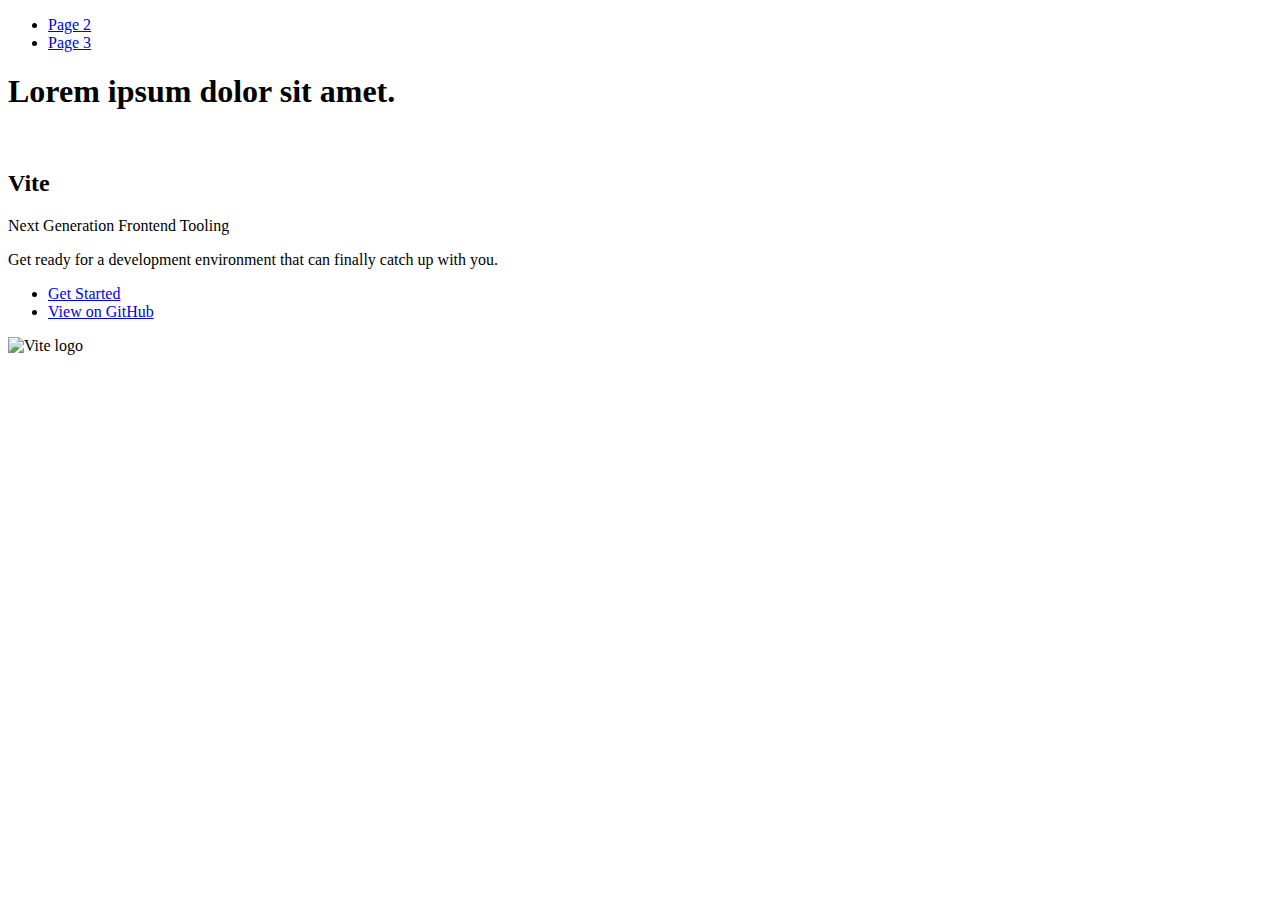
==== index.html @ 57c9043c "Deploying to gh-pages from @ Terrad77/goit-js-hw-11@325d5fa7a8351facfceeec0a66ff9913885e58cb 🚀" ====
<!DOCTYPE html>
<html lang="en">
  <head>
    <meta charset="UTF-8" />
    <link rel="icon" type="image/svg+xml" href="/goit-js-hw-11/favicon.svg" />
    <meta name="viewport" content="width=device-width, initial-scale=1.0" />
    <title>Vanilla App Template</title>
    
    <script type="module" crossorigin src="/goit-js-hw-11/commonHelpers.js"></script>
    <link rel="stylesheet" href="/goit-js-hw-11/assets/index-10c40100.css">
  </head>
  <body>
    <header class="header">
  <nav class="nav">
    <ul class="nav-list">
      <li class="nav-item">
        <a href="./page-2.html" class="nav-link">Page 2</a>
      </li>

      <li class="nav-item">
        <a href="./page-3.html" class="nav-link">Page 3</a>
      </li>
    </ul>
  </nav>
</header>


    <section>
      <h1>Lorem ipsum dolor sit amet.</h1>
      <!-- Path to images as from index.html file -->
      <img src="/goit-js-hw-11/assets/javascript-8dac5379.svg" alt="" />
    </section>

    <!-- Loads the specified .html file -->
    <section class="vite-promo">
  <div class="container">
    <div class="wrapper">
      <h2 class="title">
        <span class="gradient">Vite</span>
      </h2>
      <p class="text">Next Generation Frontend Tooling</p>
      <p class="tagline">
        Get ready for a development environment that can finally catch up with
        you.
      </p>

      <ul class="actions">
        <li class="action">
          <a
            class="link"
            href="https://vitejs.dev/guide/"
            target="_blank"
            rel="noopener noreferrer"
            >Get Started</a
          >
        </li>
        <li class="action">
          <a
            class="link"
            href="https://github.com/vitejs/vite"
            target="_blank"
            rel="noopener noreferrer"
            >View on GitHub</a
          >
        </li>
      </ul>
    </div>

    <div class="thumb">
      <!-- Path to images as from index.html file -->
      <img
        class="pic"
        src="/goit-js-hw-11/assets/vite-logo-51249ca9.png"
        alt="Vite logo"
        width="640"
        height="640"
      />
    </div>
  </div>
</section>


    
  </body>
</html>
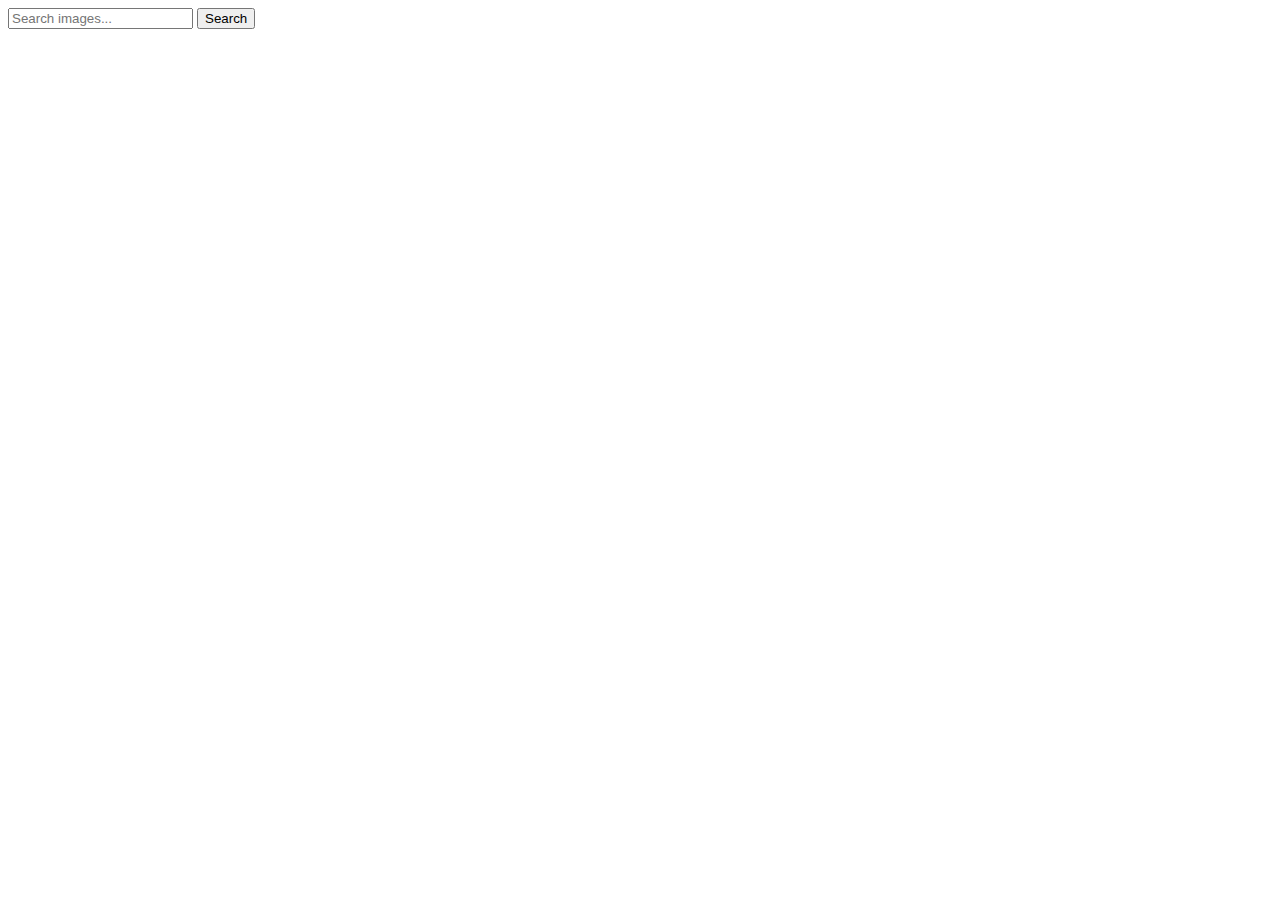
==== commit 1b6980fc: "Deploying to gh-pages from @ Terrad77/goit-js-hw-11@65c8fa5bb4886ef6551e30a7c782c2dd30184c50 🚀" ====
--- a/index.html
+++ b/index.html
@@ -4,82 +4,29 @@
     <meta charset="UTF-8" />
     <link rel="icon" type="image/svg+xml" href="/goit-js-hw-11/favicon.svg" />
     <meta name="viewport" content="width=device-width, initial-scale=1.0" />
-    <title>Vanilla App Template</title>
+    <!-- fonts -->
+    <link
+      href="https://fonts.googleapis.com/css2?family=Montserrat:wght@400;500&display=swap"
+      rel="stylesheet"
+    />
+    <title>goit-js-hw-11</title>
+    <!-- CSS -->
     
     <script type="module" crossorigin src="/goit-js-hw-11/commonHelpers.js"></script>
-    <link rel="stylesheet" href="/goit-js-hw-11/assets/index-10c40100.css">
+    <link rel="modulepreload" crossorigin href="/goit-js-hw-11/assets/vendor-87ec4f81.js">
+    <link rel="stylesheet" href="/goit-js-hw-11/assets/vendor-eb6030bc.css">
+    <link rel="stylesheet" href="/goit-js-hw-11/assets/index-40ae6996.css">
   </head>
   <body>
-    <header class="header">
-  <nav class="nav">
-    <ul class="nav-list">
-      <li class="nav-item">
-        <a href="./page-2.html" class="nav-link">Page 2</a>
-      </li>
-
-      <li class="nav-item">
-        <a href="./page-3.html" class="nav-link">Page 3</a>
-      </li>
-    </ul>
-  </nav>
-</header>
-
-
-    <section>
-      <h1>Lorem ipsum dolor sit amet.</h1>
-      <!-- Path to images as from index.html file -->
-      <img src="/goit-js-hw-11/assets/javascript-8dac5379.svg" alt="" />
-    </section>
-
-    <!-- Loads the specified .html file -->
-    <section class="vite-promo">
-  <div class="container">
-    <div class="wrapper">
-      <h2 class="title">
-        <span class="gradient">Vite</span>
-      </h2>
-      <p class="text">Next Generation Frontend Tooling</p>
-      <p class="tagline">
-        Get ready for a development environment that can finally catch up with
-        you.
-      </p>
-
-      <ul class="actions">
-        <li class="action">
-          <a
-            class="link"
-            href="https://vitejs.dev/guide/"
-            target="_blank"
-            rel="noopener noreferrer"
-            >Get Started</a
-          >
-        </li>
-        <li class="action">
-          <a
-            class="link"
-            href="https://github.com/vitejs/vite"
-            target="_blank"
-            rel="noopener noreferrer"
-            >View on GitHub</a
-          >
-        </li>
-      </ul>
+    <form class="form">
+      <input id="input" type="text" placeholder="Search images..." />
+      <button type="submit">Search</button>
+    </form>
+    <div class="loader"></div>
+    <div class="wraper">
+      <ul class="gallery"></ul>
     </div>
-
-    <div class="thumb">
-      <!-- Path to images as from index.html file -->
-      <img
-        class="pic"
-        src="/goit-js-hw-11/assets/vite-logo-51249ca9.png"
-        alt="Vite logo"
-        width="640"
-        height="640"
-      />
-    </div>
-  </div>
-</section>
-
-
+    <!-- JS -->
     
   </body>
 </html>
